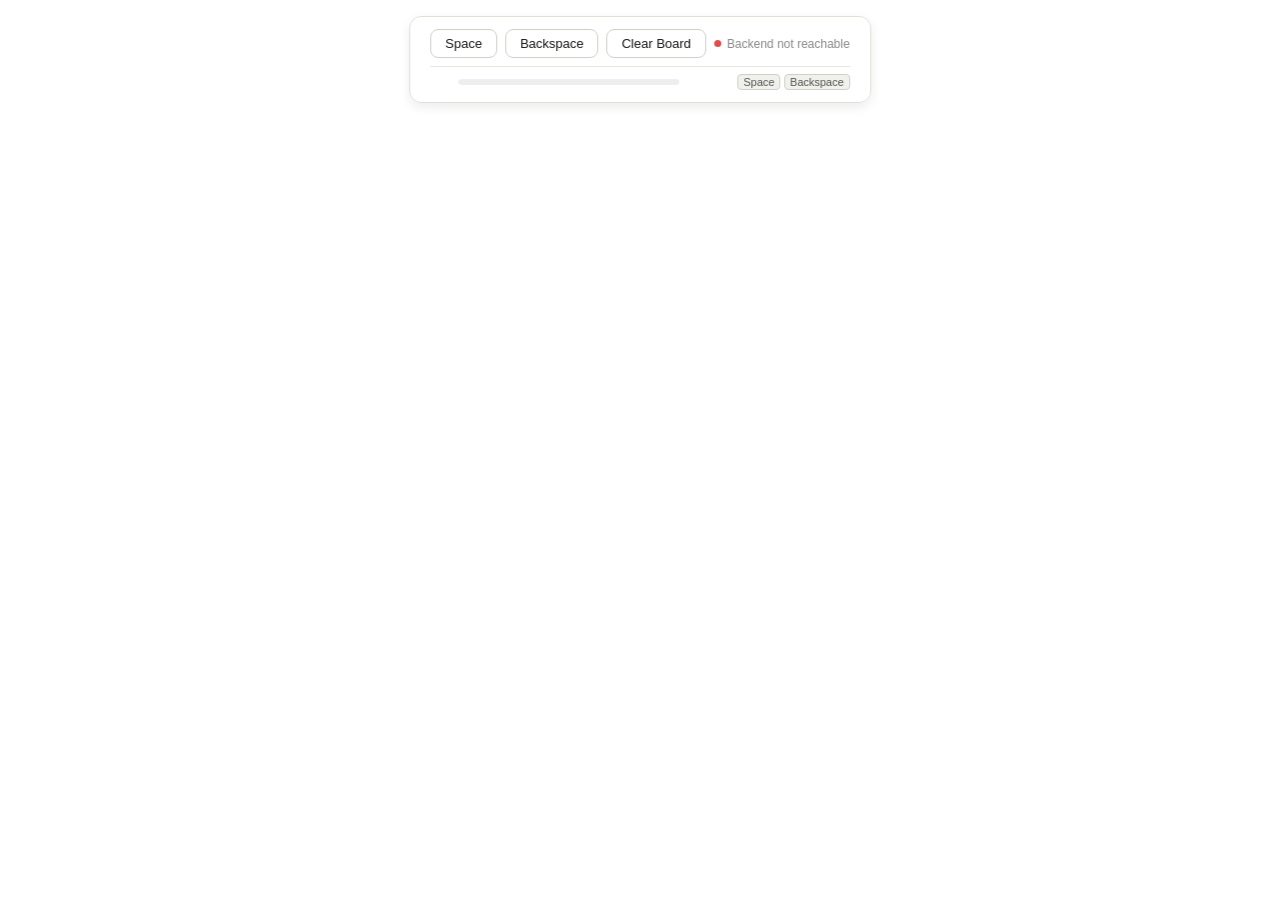
==== static/index.html @ 7ac230c4 "Added updated project" ====
<!DOCTYPE html>
<html lang="en">
<head>
  <meta charset="UTF-8" />
  <meta name="viewport" content="width=device-width, initial-scale=1.0" />
  <title>Handwriting Board</title>
  <style>
    *, *::before, *::after { box-sizing: border-box; margin: 0; padding: 0; }

    html, body {
      width: 100vw;
      height: 100vh;
      overflow: hidden;
      font-family: -apple-system, BlinkMacSystemFont, "Segoe UI", sans-serif;
      background: #f5f5f3;
      color: #1a1a1a;
    }

    /* Canvas spanning full viewport */
    #board {
      position: absolute;
      top: 0;
      left: 0;
      width: 100vw;
      height: 100vh;
      display: block;
      cursor: crosshair;
      touch-action: none;
      background: #fff;
      z-index: 1;
    }

    /* Overlay Toolbar */
    .floating-toolbar {
      position: absolute;
      top: 1rem;
      left: 50%;
      transform: translateX(-50%);
      z-index: 10;
      background: rgba(255, 255, 255, 0.95);
      backdrop-filter: blur(8px);
      border-radius: 12px;
      border: 0.5px solid #e0e0d8;
      box-shadow: 0 4px 12px rgba(0, 0, 0, 0.08);
      padding: 0.75rem 1.25rem;
      display: flex;
      flex-direction: column;
      gap: 8px;
      max-width: 90vw;
    }

    .controls {
      display: flex;
      gap: 8px;
      flex-wrap: wrap;
      align-items: center;
    }

    .controls button {
      padding: 6px 14px;
      font-size: 13px;
      border: 0.5px solid #d0d0c8;
      background: #fff;
      border-radius: 8px;
      cursor: pointer;
      color: #1a1a1a;
      transition: background 0.1s;
    }
    .controls button:hover { background: #f5f5f3; }
    .controls button:active { transform: scale(0.97); }

    #status {
      margin-left: auto;
      font-size: 12px;
      color: #888;
      display: flex;
      align-items: center;
      gap: 6px;
    }

    #status-dot {
      width: 7px; height: 7px;
      border-radius: 50%;
      background: #ccc;
      flex-shrink: 0;
      transition: background 0.2s;
    }
    #status-dot.ready  { background: #1D9E75; }
    #status-dot.busy   { background: #EF9F27; }
    #status-dot.error  { background: #E24B4A; }

    .conf-row {
      display: flex;
      align-items: center;
      gap: 10px;
      border-top: 0.5px solid #e8e8e0;
      padding-top: 6px;
      font-size: 13px;
      color: #555;
      min-height: 24px;
    }
    .conf-bar-wrap {
      flex: 1; height: 6px;
      border-radius: 3px;
      background: #eee;
      overflow: hidden;
    }
    .conf-bar {
      height: 100%; border-radius: 3px;
      background: #378ADD;
      width: 0%;
      transition: width 0.25s ease;
    }

    kbd {
      display: inline-block;
      font-size: 11px;
      background: #f0f0ec;
      border: 0.5px solid #d0d0c8;
      border-radius: 4px;
      padding: 1px 5px;
      font-family: inherit;
      color: #555;
    }
  </style>
</head>
<body>

<canvas id="board"></canvas>

<div class="floating-toolbar">
  <div class="controls">
    <button id="btn-space">Space</button>
    <button id="btn-back">Backspace</button>
    <button id="btn-clear">Clear Board</button>
    <span id="status"><span id="status-dot"></span><span id="status-label">Connecting…</span></span>
  </div>

  <div class="conf-row">
    <span id="last-char" style="font-size:18px;font-weight:500;min-width:18px;"></span>
    <div class="conf-bar-wrap"><div class="conf-bar" id="conf-bar"></div></div>
    <span id="conf-label" style="min-width:38px;text-align:right;"></span>
    <span style="color:#bbb;font-size:12px;">
      <kbd>Space</kbd> <kbd>Backspace</kbd>
    </span>
  </div>
</div>

<script>
(function () {
  const API = '/predict';
  const DELAY = 600;
  const FS = 30, CW = 19;

  const canvas = document.getElementById('board');
  const ctx = canvas.getContext('2d');
  const dpr = window.devicePixelRatio || 1;

  function resize() {
    canvas.width = window.innerWidth * dpr;
    canvas.height = window.innerHeight * dpr;
    ctx.scale(dpr, dpr);
    render();
  }
  window.addEventListener('resize', resize);

  // Array of text elements placed across the screen: { text, x, y }
  let placedTexts = [];
  let currentPos = null; // Stores { x, y } where current writing originated

  let strokes = [], cur = null, drawing = false, timer = null;

  function W() { return window.innerWidth; }
  function H() { return window.innerHeight; }

  function setStatus(state, text) {
    document.getElementById('status-dot').className = state;
    document.getElementById('status-label').textContent = text;
  }

  function render() {
    const w = W(), h = H();
    ctx.clearRect(0, 0, w, h);

    // Render all confirmed text at their relative positions
    ctx.font = `${FS}px "Courier New", monospace`;
    ctx.fillStyle = '#1a1a1a';
    ctx.textBaseline = 'top';
    placedTexts.forEach(item => {
      ctx.fillText(item.text, item.x, item.y);
    });

    // Render strokes currently being drawn
    if (strokes.length || cur) {
      drawStrokes();
    }
  }

  function drawStrokes() {
    const all = [...strokes, ...(cur ? [cur] : [])];
    ctx.strokeStyle = '#2563EB';
    ctx.lineJoin = 'round'; 
    ctx.lineCap = 'round'; 
    ctx.lineWidth = 3;

    all.forEach(s => {
      if (s.length < 2) return;
      ctx.beginPath();
      ctx.moveTo(s[0].x, s[0].y);
      for (let i = 1; i < s.length; i++) {
        ctx.lineTo(s[i].x, s[i].y);
      }
      ctx.stroke();
    });
  }

  function getXY(e) {
    const r = canvas.getBoundingClientRect();
    return { x: e.clientX - r.left, y: e.clientY - r.top };
  }

  canvas.addEventListener('pointerdown', e => {
    e.preventDefault(); 
    canvas.setPointerCapture(e.pointerId);
    if (timer) { clearTimeout(timer); timer = null; }
    
    const pt = getXY(e);
    // Track cursor location on first stroke of a session
    if (!strokes.length) {
      currentPos = { x: pt.x, y: pt.y };
    }
    
    drawing = true; 
    cur = [pt];
    setStatus('busy', 'Drawing…'); 
    render();
  });

  canvas.addEventListener('pointermove', e => {
    if (!drawing) return; 
    cur.push(getXY(e)); 
    render();
  });

  canvas.addEventListener('pointerup', e => {
    if (!drawing) return; 
    drawing = false;
    if (cur?.length) strokes.push(cur);
    cur = null; 
    render();
    setStatus('busy', 'Waiting…');
    timer = setTimeout(runInfer, DELAY);
  });

  canvas.addEventListener('pointercancel', e => {
    if (drawing) { 
      drawing = false; 
      if (cur?.length) strokes.push(cur); 
      cur = null; 
      render(); 
    }
  });

  function rasterize28() {
    const off = document.createElement('canvas');
    off.width = 28; off.height = 28;
    const oc = off.getContext('2d');
    oc.fillStyle = '#000'; oc.fillRect(0, 0, 28, 28);
    if (!strokes.length) return off;
    
    const pts = strokes.flat();
    const mnX = Math.min(...pts.map(p => p.x));
    const mxX = Math.max(...pts.map(p => p.x));
    const mnY = Math.min(...pts.map(p => p.y));
    const mxY = Math.max(...pts.map(p => p.y));
    const sw = Math.max(mxX - mnX, 1), sh = Math.max(mxY - mnY, 1), pad = 2;
    const scale = (28 - pad * 2) / Math.max(sw, sh);
    const ox = pad + (28 - pad * 2 - sw * scale) / 2;
    const oy = pad + (28 - pad * 2 - sh * scale) / 2;
    
    oc.strokeStyle = '#fff'; oc.lineJoin = 'round'; oc.lineCap = 'round';
    oc.lineWidth = Math.max(1.5, 28 * 0.09);
    strokes.forEach(s => {
      if (s.length < 2) return;
      oc.beginPath();
      oc.moveTo(ox + (s[0].x - mnX) * scale, oy + (s[0].y - mnY) * scale);
      for (let i = 1; i < s.length; i++)
        oc.lineTo(ox + (s[i].x - mnX) * scale, oy + (s[i].y - mnY) * scale);
      oc.stroke();
    });

    // NOTE: orientation correction (rotate/flip) intentionally lives ONLY on the
    // backend now (see main.py). Do not re-add a transform here — having it in
    // two places caused the compounding-transform bug from Phase 1.
    return off;
  }

  async function runInfer() {
    if (!strokes.length) return;
    setStatus('busy', 'Recognising…');
    const img28 = rasterize28();
    const b64 = img28.toDataURL('image/png');

    try {
      const res = await fetch(API, {
        method: 'POST',
        headers: { 'Content-Type': 'application/json' },
        body: JSON.stringify({ image: b64 }),
      });
      if (!res.ok) throw new Error(`Server ${res.status}`);
      const data = await res.json();

      document.getElementById('last-char').textContent = data.character;
      document.getElementById('conf-bar').style.width = data.confidence + '%';
      document.getElementById('conf-label').textContent = data.confidence.toFixed(1) + '%';

      addChar(data.character);
      strokes = []; cur = null;
      setStatus('ready', `Got "${data.character}" — draw anywhere`);
    } catch (err) {
      setStatus('error', 'Server error — check backend');
      strokes = []; cur = null;
    }
    render();
  }

  function addChar(ch) {
    if (!currentPos) return;

    // Append to existing text block if typing in sequence, else create a new text entry at cursor position
    const lastItem = placedTexts[placedTexts.length - 1];
    if (lastItem && Math.abs(lastItem.y - currentPos.y) < FS) {
      lastItem.text += ch;
      // Advance cursor horizontal position for following characters
      currentPos.x += CW;
    } else {
      placedTexts.push({ text: ch, x: currentPos.x, y: currentPos.y });
      currentPos.x += CW;
    }
  }

  function backspace() {
    if (strokes.length || cur) { strokes = []; cur = null; render(); return; }
    if (placedTexts.length) {
      const lastItem = placedTexts[placedTexts.length - 1];
      lastItem.text = lastItem.text.slice(0, -1);
      if (lastItem.text.length === 0) {
        placedTexts.pop();
      }
    }
    render();
  }

  function addSpace() { 
    if (placedTexts.length && currentPos) {
      addChar(' '); 
    }
    render(); 
  }

  function clearAll() {
    if (timer) { clearTimeout(timer); timer = null; }
    placedTexts = [];
    strokes = []; 
    cur = null;
    currentPos = null;
    document.getElementById('last-char').textContent = '';
    document.getElementById('conf-bar').style.width = '0%';
    document.getElementById('conf-label').textContent = '';
    setStatus('ready', 'Draw anywhere on the board');
    render();
  }

  document.getElementById('btn-space').onclick = addSpace;
  document.getElementById('btn-back').onclick = backspace;
  document.getElementById('btn-clear').onclick = clearAll;

  document.addEventListener('keydown', e => {
    if (e.key === ' ') { e.preventDefault(); addSpace(); }
    else if (e.key === 'Backspace') { e.preventDefault(); backspace(); }
  });

  // Check backend health on startup
  fetch('/health')
    .then(r => r.json())
    .then(() => { setStatus('ready', 'Draw anywhere on the board'); resize(); })
    .catch(() => setStatus('error', 'Backend not reachable'));

  resize();
})();
</script>
</body>
</html>
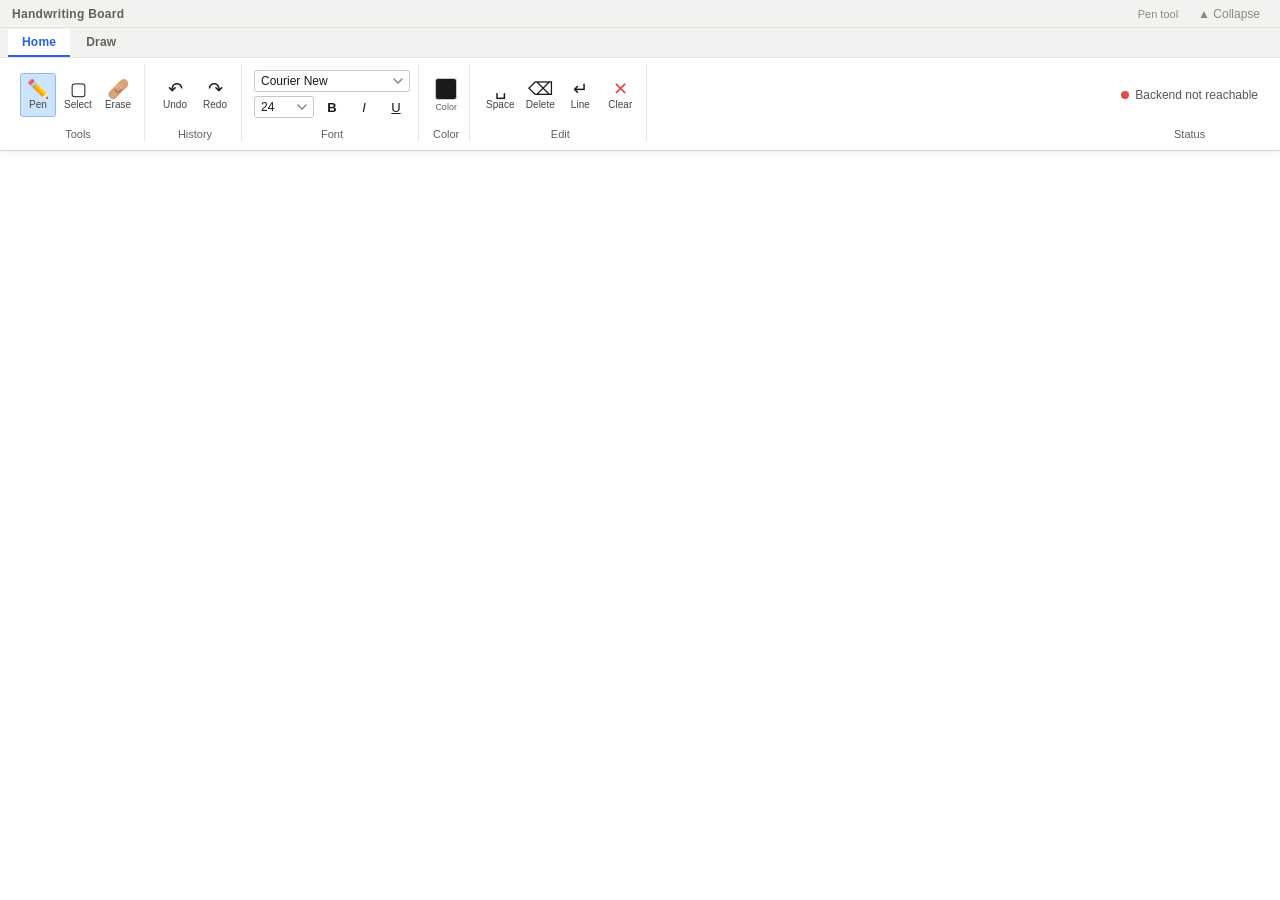
==== commit 7e4fc2d8: "updated canvas with interactive toolbar" ====
--- a/static/index.html
+++ b/static/index.html
@@ -30,56 +30,261 @@
       z-index: 1;
     }
 
-    /* Overlay Toolbar */
-    .floating-toolbar {
+    /* Cursor indicator on canvas (hidden - position still tracked for text placement) */
+    .text-cursor {
+      display: none;
+    }
+
+    /* ─────────────────────────────────────────────────────────────
+       RIBBON — Microsoft Word style
+       Top bar with brand, then tabs, then tab panels with groups.
+       ───────────────────────────────────────────────────────────── */
+    .ribbon {
       position: absolute;
-      top: 1rem;
-      left: 50%;
-      transform: translateX(-50%);
+      top: 0;
+      left: 0;
+      right: 0;
       z-index: 10;
-      background: rgba(255, 255, 255, 0.95);
-      backdrop-filter: blur(8px);
-      border-radius: 12px;
-      border: 0.5px solid #e0e0d8;
-      box-shadow: 0 4px 12px rgba(0, 0, 0, 0.08);
-      padding: 0.75rem 1.25rem;
+      background: #f3f2f1;
+      border-bottom: 1px solid #d1d1cc;
+      box-shadow: 0 2px 6px rgba(0, 0, 0, 0.05);
+      -webkit-user-select: none;
+      user-select: none;
+    }
+
+    /* Brand / title bar (Word has a green File tab at the top-left) */
+    .ribbon-brand {
+      display: flex;
+      align-items: center;
+      background: #f3f2f1;
+      padding: 0 12px;
+      height: 28px;
+      border-bottom: 1px solid #e5e5e0;
+    }
+    .ribbon-brand .title {
+      font-size: 12px;
+      color: #61615a;
+      font-weight: 600;
+      letter-spacing: 0.3px;
+    }
+    .ribbon-brand .title-sub {
+      font-size: 11px;
+      color: #8a8a83;
+      margin-left: auto;
+    }
+    .ribbon-brand .minimize-btn {
+      margin-left: 12px;
+      font-size: 12px;
+      color: #8a8a83;
+      background: transparent;
+      border: none;
+      cursor: pointer;
+      padding: 4px 8px;
+      border-radius: 4px;
+    }
+    .ribbon-brand .minimize-btn:hover { background: #e8e8e3; }
+
+    /* Tab strip */
+    .ribbon-tabs {
+      display: flex;
+      background: #f3f2f1;
+      padding: 0 8px;
+      height: 30px;
+      align-items: flex-end;
+      gap: 2px;
+      border-bottom: 1px solid #e5e5e0;
+    }
+    .ribbon-tab {
+      padding: 6px 14px 6px 14px;
+      font-size: 12px;
+      font-weight: 600;
+      color: #61615a;
+      background: transparent;
+      border: none;
+      cursor: pointer;
+      border-bottom: 2px solid transparent;
+      transition: all 0.12s;
+      letter-spacing: 0.2px;
+    }
+    .ribbon-tab:hover { background: #ebeae5; color: #1a1a1a; }
+    .ribbon-tab.active {
+      background: #ffffff;
+      color: #2563EB;
+      border-bottom-color: #2563EB;
+    }
+
+    /* Tab content panel (the strip with grouped buttons) */
+    .ribbon-panel {
+      display: none;
+      background: #ffffff;
+      padding: 6px 12px 8px 12px;
+      min-height: 92px;
+    }
+    .ribbon-panel.active { display: flex; align-items: stretch; gap: 4px; flex-wrap: wrap; }
+
+    /* A tool group within a panel — has small icon buttons and a label below */
+    .ribbon-group {
       display: flex;
       flex-direction: column;
-      gap: 8px;
-      max-width: 90vw;
-    }
-
-    .controls {
+      align-items: center;
+      padding: 2px 6px 0 6px;
+      border-right: 1px solid #e8e8e3;
+      min-width: 0;
+    }
+    .ribbon-group:last-child { border-right: none; }
+    .ribbon-group-body {
       display: flex;
-      gap: 8px;
-      flex-wrap: wrap;
+      flex-direction: row;
       align-items: center;
-    }
-
-    .controls button {
-      padding: 6px 14px;
+      gap: 4px;
+      padding: 4px 2px;
+      flex: 1;
+    }
+    .ribbon-group-label {
+      font-size: 11px;
+      color: #61615a;
+      padding: 4px 4px 2px 4px;
+      text-align: center;
+      border-top: 1px solid transparent;
+    }
+
+    /* Small icon button (top row of a group, like Word) */
+    .rib-btn {
+      width: 28px;
+      height: 22px;
+      display: flex;
+      align-items: center;
+      justify-content: center;
+      background: transparent;
+      border: 1px solid transparent;
+      border-radius: 3px;
+      cursor: pointer;
       font-size: 13px;
-      border: 0.5px solid #d0d0c8;
+      color: #1a1a1a;
+      transition: all 0.1s;
+      position: relative;
+    }
+    .rib-btn:hover { background: #e8e8e3; border-color: #d0d0c8; }
+    .rib-btn:active { background: #d8d8d3; }
+    .rib-btn.active {
+      background: #cce4ff;
+      border-color: #92b9ee;
+      color: #1a1a1a;
+    }
+    .rib-btn.active::after {
+      content: "";
+      position: absolute;
+      left: 2px; right: 2px; bottom: -1px;
+      height: 2px;
+      background: #2563EB;
+      border-radius: 1px;
+    }
+    .rib-btn[disabled] { opacity: 0.4; cursor: not-allowed; }
+
+    /* Large vertical button (left side of group) — for primary tools */
+    .rib-btn-lg {
+      width: 36px;
+      height: 44px;
+      display: flex;
+      flex-direction: column;
+      align-items: center;
+      justify-content: center;
+      background: transparent;
+      border: 1px solid transparent;
+      border-radius: 3px;
+      cursor: pointer;
+      font-size: 11px;
+      color: #1a1a1a;
+      transition: all 0.1s;
+      gap: 2px;
+      padding: 2px;
+    }
+    .rib-btn-lg:hover { background: #e8e8e3; border-color: #d0d0c8; }
+    .rib-btn-lg:active { background: #d8d8d3; }
+    .rib-btn-lg.active {
+      background: #cce4ff;
+      border-color: #92b9ee;
+    }
+    .rib-btn-lg .rib-icon { font-size: 18px; line-height: 1; }
+    .rib-btn-lg .rib-label { font-size: 10px; line-height: 1; color: #444; }
+
+    /* Select dropdown / small input inside ribbon */
+    .rib-select {
+      height: 22px;
+      font-size: 12px;
+      border: 1px solid #c8c8c0;
+      border-radius: 3px;
       background: #fff;
-      border-radius: 8px;
+      padding: 0 22px 0 6px;
+      color: #1a1a1a;
+      -webkit-appearance: none;
+      appearance: none;
       cursor: pointer;
-      color: #1a1a1a;
-      transition: background 0.1s;
-    }
-    .controls button:hover { background: #f5f5f3; }
-    .controls button:active { transform: scale(0.97); }
-
+      background-image: url("data:image/svg+xml;charset=US-ASCII,%3Csvg width='10' height='6' viewBox='0 0 10 6' xmlns='http://www.w3.org/2000/svg'%3E%3Cpath d='M1 1l4 4 4-4' stroke='%23888' stroke-width='1.5' fill='none' stroke-linecap='round'/%3E%3C/svg%3E");
+      background-repeat: no-repeat;
+      background-position: right 6px center;
+      transition: border-color 0.12s;
+    }
+    .rib-select:hover { border-color: #888; }
+    .rib-select:focus { outline: none; border-color: #2563EB; }
+
+    .rib-select.size-select { width: 60px; }
+
+    /* Color swatch inside ribbon */
+    .rib-color {
+      position: relative;
+      width: 22px;
+      height: 22px;
+      border-radius: 3px;
+      border: 1px solid #c8c8c0;
+      cursor: pointer;
+      background: var(--swatch-bg, #1a1a1a);
+      overflow: hidden;
+    }
+    .rib-color:hover { border-color: #888; }
+    .rib-color input[type="color"] {
+      position: absolute;
+      top: -6px; left: -6px;
+      width: 34px; height: 34px;
+      border: none;
+      cursor: pointer;
+      opacity: 0;
+    }
+    .rib-color-label {
+      font-size: 9px;
+      color: #61615a;
+      text-align: center;
+      line-height: 1;
+      margin-top: 1px;
+    }
+
+    /* Color & font group needs vertical layout */
+    .ribbon-group.vertical .ribbon-group-body {
+      flex-direction: column;
+      gap: 2px;
+      align-items: center;
+      justify-content: center;
+    }
+
+    /* Status group sits on the right */
+    .ribbon-group.status {
+      margin-left: auto;
+      border-right: none;
+    }
+    .ribbon-group.status .ribbon-group-body {
+      gap: 6px;
+      padding: 4px 4px;
+    }
     #status {
-      margin-left: auto;
-      font-size: 12px;
-      color: #888;
       display: flex;
       align-items: center;
       gap: 6px;
-    }
-
+      font-size: 12px;
+      color: #555;
+      font-weight: 500;
+    }
     #status-dot {
-      width: 7px; height: 7px;
+      width: 8px; height: 8px;
       border-radius: 50%;
       background: #ccc;
       flex-shrink: 0;
@@ -89,21 +294,42 @@
     #status-dot.busy   { background: #EF9F27; }
     #status-dot.error  { background: #E24B4A; }
 
-    .conf-row {
+    /* Slider for stroke width */
+    .rib-slider {
+      width: 100px;
+      margin: 0 6px;
+      accent-color: #2563EB;
+    }
+    .rib-slider-val {
+      font-size: 11px;
+      color: #555;
+      width: 18px;
+      text-align: right;
+    }
+
+    /* Conf row at the bottom of the ribbon */
+    .ribbon-statusbar {
       display: flex;
       align-items: center;
-      gap: 10px;
-      border-top: 0.5px solid #e8e8e0;
-      padding-top: 6px;
-      font-size: 13px;
+      gap: 12px;
+      padding: 6px 12px;
+      background: #f3f2f1;
+      border-top: 1px solid #e5e5e0;
+      font-size: 12px;
       color: #555;
-      min-height: 24px;
+    }
+    .ribbon-statusbar .last-char {
+      font-size: 18px;
+      font-weight: 500;
+      min-width: 18px;
+      color: #1a1a1a;
     }
     .conf-bar-wrap {
       flex: 1; height: 6px;
       border-radius: 3px;
-      background: #eee;
+      background: #e8e8e3;
       overflow: hidden;
+      max-width: 240px;
     }
     .conf-bar {
       height: 100%; border-radius: 3px;
@@ -111,64 +337,505 @@
       width: 0%;
       transition: width 0.25s ease;
     }
+    .conf-label {
+      min-width: 42px;
+      text-align: right;
+      font-variant-numeric: tabular-nums;
+    }
+    .hint {
+      color: #999;
+      font-size: 11px;
+      margin-left: auto;
+    }
 
     kbd {
       display: inline-block;
-      font-size: 11px;
+      font-size: 10px;
       background: #f0f0ec;
-      border: 0.5px solid #d0d0c8;
-      border-radius: 4px;
-      padding: 1px 5px;
+      border: 1px solid #d0d0c8;
+      border-radius: 3px;
+      padding: 0px 4px;
       font-family: inherit;
       color: #555;
     }
+
+    /* Drag-to-move cursor handle (hidden - position still tracked) */
+    .cursor-handle {
+      display: none;
+    }
+
+    /* Selection box drawn on canvas for the selection tool */
+    .selection-readout {
+      position: absolute;
+      background: #1a1a1a;
+      color: #fff;
+      font-size: 11px;
+      padding: 3px 8px;
+      border-radius: 4px;
+      pointer-events: none;
+      z-index: 7;
+      font-variant-numeric: tabular-nums;
+    }
+
+    /* When the selection tool is active, change the cursor */
+    body.tool-select #board { cursor: default; }
+    body.tool-eraser #board { cursor: cell; }
   </style>
 </head>
-<body>
+<body class="tool-pen">
 
 <canvas id="board"></canvas>
-
-<div class="floating-toolbar">
-  <div class="controls">
-    <button id="btn-space">Space</button>
-    <button id="btn-back">Backspace</button>
-    <button id="btn-clear">Clear Board</button>
-    <span id="status"><span id="status-dot"></span><span id="status-label">Connecting…</span></span>
+<div id="cursorHandle" class="cursor-handle"></div>
+<div id="selectionReadout" class="selection-readout" style="display:none;"></div>
+
+<!-- ═══════════════ RIBBON ═══════════════ -->
+<div class="ribbon" id="ribbon">
+  <!-- Brand strip -->
+  <div class="ribbon-brand">
+    <span class="title">Handwriting Board</span>
+    <span class="title-sub" id="activeToolLabel">Pen tool</span>
+    <button class="minimize-btn" id="toggleRibbon" title="Collapse / expand ribbon (Ctrl+F1)">▲ Collapse</button>
   </div>
 
-  <div class="conf-row">
-    <span id="last-char" style="font-size:18px;font-weight:500;min-width:18px;"></span>
-    <div class="conf-bar-wrap"><div class="conf-bar" id="conf-bar"></div></div>
-    <span id="conf-label" style="min-width:38px;text-align:right;"></span>
-    <span style="color:#bbb;font-size:12px;">
-      <kbd>Space</kbd> <kbd>Backspace</kbd>
-    </span>
+  <!-- Tabs -->
+  <div class="ribbon-tabs">
+    <button class="ribbon-tab active" data-tab="home">Home</button>
+    <button class="ribbon-tab" data-tab="draw">Draw</button>
+  </div>
+
+  <!-- ── Home tab ── -->
+  <div class="ribbon-panel active" data-panel="home">
+    <!-- Tools group -->
+    <div class="ribbon-group">
+      <div class="ribbon-group-body">
+        <button class="rib-btn-lg active" data-tool="pen" title="Pen tool (P)">
+          <span class="rib-icon">✏️</span><span class="rib-label">Pen</span>
+        </button>
+        <button class="rib-btn-lg" data-tool="select" title="Selection tool (S)">
+          <span class="rib-icon">▢</span><span class="rib-label">Select</span>
+        </button>
+        <button class="rib-btn-lg" data-tool="eraser" title="Eraser (E)">
+          <span class="rib-icon">🩹</span><span class="rib-label">Erase</span>
+        </button>
+      </div>
+      <div class="ribbon-group-label">Tools</div>
+    </div>
+
+    <!-- Clipboard / history group -->
+    <div class="ribbon-group">
+      <div class="ribbon-group-body">
+        <button class="rib-btn-lg" id="btn-undo" title="Undo last action (Ctrl+Z)">
+          <span class="rib-icon">↶</span><span class="rib-label">Undo</span>
+        </button>
+        <button class="rib-btn-lg" id="btn-redo" title="Redo (Ctrl+Y)">
+          <span class="rib-icon">↷</span><span class="rib-label">Redo</span>
+        </button>
+      </div>
+      <div class="ribbon-group-label">History</div>
+    </div>
+
+    <!-- Font group -->
+    <div class="ribbon-group">
+      <div class="ribbon-group-body" style="flex-direction: column; gap: 4px; align-items: stretch;">
+        <select class="rib-select" id="fontFamily" title="Font family" aria-label="Font family">
+          <option value="Courier New, monospace">Courier New</option>
+          <option value="Arial, sans-serif">Arial</option>
+          <option value="Helvetica, sans-serif">Helvetica</option>
+          <option value="Times New Roman, serif">Times New Roman</option>
+          <option value="Georgia, serif">Georgia</option>
+          <option value="Verdana, sans-serif">Verdana</option>
+          <option value="Comic Sans MS, cursive">Comic Sans</option>
+          <option value="Impact, sans-serif">Impact</option>
+          <option value="Trebuchet MS, sans-serif">Trebuchet MS</option>
+        </select>
+        <div style="display:flex; gap:4px; align-items:center;">
+          <select class="rib-select size-select" id="fontSize" title="Font size" aria-label="Font size">
+            <option value="16">16</option>
+            <option value="18">18</option>
+            <option value="20">20</option>
+            <option value="24" selected>24</option>
+            <option value="28">28</option>
+            <option value="32">32</option>
+            <option value="40">40</option>
+            <option value="48">48</option>
+            <option value="56">56</option>
+          </select>
+          <button class="rib-btn" id="btn-bold" title="Bold (Ctrl+B)" style="font-weight:700;">B</button>
+          <button class="rib-btn" id="btn-italic" title="Italic (Ctrl+I)" style="font-style:italic;">I</button>
+          <button class="rib-btn" id="btn-underline" title="Underline (Ctrl+U)" style="text-decoration:underline;">U</button>
+        </div>
+      </div>
+      <div class="ribbon-group-label">Font</div>
+    </div>
+
+    <!-- Color group -->
+    <div class="ribbon-group vertical">
+      <div class="ribbon-group-body">
+        <label class="rib-color" id="colorSwatch" for="fontColor">
+          <input type="color" id="fontColor" value="#1a1a1a" aria-label="Font color" />
+        </label>
+        <div class="rib-color-label">Color</div>
+      </div>
+      <div class="ribbon-group-label">Color</div>
+    </div>
+
+    <!-- Editing group -->
+    <div class="ribbon-group">
+      <div class="ribbon-group-body">
+        <button class="rib-btn-lg" id="btn-space" title="Insert space (Spacebar)">
+          <span class="rib-icon">␣</span><span class="rib-label">Space</span>
+        </button>
+        <button class="rib-btn-lg" id="btn-back" title="Backspace (Backspace)">
+          <span class="rib-icon">⌫</span><span class="rib-label">Delete</span>
+        </button>
+        <button class="rib-btn-lg" id="btn-newline" title="New line (Enter)">
+          <span class="rib-icon">↵</span><span class="rib-label">Line</span>
+        </button>
+        <button class="rib-btn-lg" id="btn-clear" title="Clear all" style="color:#E24B4A;">
+          <span class="rib-icon">✕</span><span class="rib-label">Clear</span>
+        </button>
+      </div>
+      <div class="ribbon-group-label">Edit</div>
+    </div>
+
+    <!-- Status group (right) -->
+    <div class="ribbon-group status">
+      <div class="ribbon-group-body">
+        <div id="status">
+          <span id="status-dot"></span>
+          <span id="status-label">Connecting…</span>
+        </div>
+      </div>
+      <div class="ribbon-group-label">Status</div>
+    </div>
+  </div>
+
+  <!-- ── Draw tab ── -->
+  <div class="ribbon-panel" data-panel="draw">
+    <!-- Stroke group -->
+    <div class="ribbon-group">
+      <div class="ribbon-group-body" style="flex-direction:column; gap:6px; align-items:stretch; justify-content:center;">
+        <div style="display:flex; align-items:center; gap:4px;">
+          <span style="font-size:11px; color:#555; min-width:30px;">Width</span>
+          <input type="range" class="rib-slider" id="strokeWidth" min="1" max="12" value="3" />
+          <span class="rib-slider-val" id="strokeWidthVal">3</span>
+        </div>
+        <div style="display:flex; align-items:center; gap:4px;">
+          <span style="font-size:11px; color:#555; min-width:30px;">Smoot</span>
+          <input type="range" class="rib-slider" id="smoothness" min="0" max="100" value="40" />
+          <span class="rib-slider-val" id="smoothnessVal">40</span>
+        </div>
+      </div>
+      <div class="ribbon-group-label">Stroke</div>
+    </div>
+
+    <!-- Quick colors group -->
+    <div class="ribbon-group">
+      <div class="ribbon-group-body" style="flex-wrap: wrap; max-width: 200px;">
+        <button class="rib-btn" data-quick-color="#1a1a1a" style="background:#1a1a1a;" title="Black"></button>
+        <button class="rib-btn" data-quick-color="#E24B4A" style="background:#E24B4a;" title="Red"></button>
+        <button class="rib-btn" data-quick-color="#EF9F27" style="background:#EF9F27;" title="Orange"></button>
+        <button class="rib-btn" data-quick-color="#1D9E75" style="background:#1D9E75;" title="Green"></button>
+        <button class="rib-btn" data-quick-color="#2563EB" style="background:#2563EB;" title="Blue"></button>
+        <button class="rib-btn" data-quick-color="#7C3AED" style="background:#7C3AED;" title="Purple"></button>
+        <button class="rib-btn" data-quick-color="#ffffff" style="background:#ffffff; border-color:#c8c8c0;" title="White"></button>
+        <button class="rib-btn" data-quick-color="#888888" style="background:#888888;" title="Gray"></button>
+      </div>
+      <div class="ribbon-group-label">Quick Colors</div>
+    </div>
+
+    <!-- Recognition options group -->
+    <div class="ribbon-group">
+      <div class="ribbon-group-body" style="flex-direction:column; gap:4px; align-items:stretch;">
+        <label style="display:flex; align-items:center; gap:6px; font-size:12px; color:#444;">
+          <input type="checkbox" id="autoRecognize" checked />
+          Auto-recognize
+        </label>
+        <label style="display:flex; align-items:center; gap:6px; font-size:12px; color:#444;">
+          <input type="checkbox" id="showStrokeHint" checked />
+          Show stroke preview
+        </label>
+        <label style="display:flex; align-items:center; gap:6px; font-size:12px; color:#444;">
+          Delay (ms):
+          <input class="rib-select" type="number" id="inferDelay" min="100" max="3000" step="100" value="600" style="width:64px;" />
+        </label>
+      </div>
+      <div class="ribbon-group-label">Recognition</div>
+    </div>
+
+    <!-- Capture group -->
+    <div class="ribbon-group">
+      <div class="ribbon-group-body">
+        <button class="rib-btn-lg" id="btn-snapshot" title="Save canvas as PNG">
+          <span class="rib-icon">📷</span><span class="rib-label">Save</span>
+        </button>
+        <button class="rib-btn-lg" id="btn-recognize" title="Recognize now (Enter)">
+          <span class="rib-icon">🔍</span><span class="rib-label">Recognize</span>
+        </button>
+      </div>
+      <div class="ribbon-group-label">Actions</div>
+    </div>
   </div>
 </div>
 
 <script>
 (function () {
   const API = '/predict';
-  const DELAY = 600;
-  const FS = 30, CW = 19;
+  let DELAY = 600;
 
   const canvas = document.getElementById('board');
   const ctx = canvas.getContext('2d');
   const dpr = window.devicePixelRatio || 1;
 
+  // ── Ribbon state ─────────────────────────────────────────────
+  let activeTab = 'home';
+  let activeTool = 'pen';
+  let STROKE_WIDTH = 3;
+  let SMOOTHNESS = 40;
+  let BOLD = false, ITALIC = false, UNDERLINE = false;
+  let ALIGN = 'left';
+  let SHOW_GRID = false, DARK_MODE = false, WORD_WRAP = true;
+  let AUTO_RECOG = true, SHOW_STROKE_HINT = true;
+  let LINE_GAP = 8, CHAR_GAP = 0;
+  let ribbonCollapsed = false;
+
+  // Dynamic font settings
+  let FS = parseInt(document.getElementById('fontSize').value);
+  let CW = Math.round(FS * 0.63);
+  let FONT_FAMILY = document.getElementById('fontFamily').value;
+  let FONT_COLOR = document.getElementById('fontColor').value;
+
+  // ── Tab switching ────────────────────────────────────────────
+  document.querySelectorAll('.ribbon-tab').forEach(tab => {
+    tab.addEventListener('click', () => {
+      const target = tab.dataset.tab;
+      activeTab = target;
+      document.querySelectorAll('.ribbon-tab').forEach(t => t.classList.toggle('active', t === tab));
+      document.querySelectorAll('.ribbon-panel').forEach(p => {
+        p.classList.toggle('active', p.dataset.panel === target);
+      });
+    });
+  });
+
+  // ── Tool switching ───────────────────────────────────────────
+  function setTool(tool) {
+    activeTool = tool;
+    document.body.classList.remove('tool-pen', 'tool-select', 'tool-eraser');
+    document.body.classList.add('tool-' + tool);
+    document.querySelectorAll('[data-tool]').forEach(b => {
+      b.classList.toggle('active', b.dataset.tool === tool);
+    });
+    const labels = { pen: 'Pen tool', select: 'Selection tool', eraser: 'Eraser tool' };
+    document.getElementById('activeToolLabel').textContent = labels[tool] || tool;
+  }
+  document.querySelectorAll('[data-tool]').forEach(b => {
+    b.addEventListener('click', () => setTool(b.dataset.tool));
+  });
+
+  // ── Alignment ────────────────────────────────────────────────
+  document.querySelectorAll('[data-align]').forEach(b => {
+    b.addEventListener('click', () => {
+      ALIGN = b.dataset.align;
+      document.querySelectorAll('[data-align]').forEach(x =>
+        x.classList.toggle('active', x.dataset.align === ALIGN));
+      render();
+    });
+  });
+
+  // ── Font controls ────────────────────────────────────────────
+  document.getElementById('fontSize').addEventListener('change', e => {
+    FS = parseInt(e.target.value);
+    CW = Math.round(FS * 0.63) + CHAR_GAP;
+    render();
+  });
+  document.getElementById('fontFamily').addEventListener('change', e => {
+    FONT_FAMILY = e.target.value;
+    render();
+  });
+  document.getElementById('fontColor').addEventListener('input', e => {
+    FONT_COLOR = e.target.value;
+    document.getElementById('colorSwatch').style.setProperty('--swatch-bg', FONT_COLOR);
+    render();
+  });
+
+  // Quick color swatches
+  document.querySelectorAll('[data-quick-color]').forEach(b => {
+    b.addEventListener('click', () => {
+      FONT_COLOR = b.dataset.quickColor;
+      document.getElementById('fontColor').value = FONT_COLOR;
+      document.getElementById('colorSwatch').style.setProperty('--swatch-bg', FONT_COLOR);
+      render();
+    });
+  });
+
+  // Bold/Italic/Underline
+  function toggleFmt(btn, prop) {
+    btn.addEventListener('click', () => {
+      if (prop === 'bold') BOLD = !BOLD;
+      if (prop === 'italic') ITALIC = !ITALIC;
+      if (prop === 'underline') UNDERLINE = !UNDERLINE;
+      btn.classList.toggle('active', (prop === 'bold' && BOLD) || (prop === 'italic' && ITALIC) || (prop === 'underline' && UNDERLINE));
+      render();
+    });
+  }
+  toggleFmt(document.getElementById('btn-bold'), 'bold');
+  toggleFmt(document.getElementById('btn-italic'), 'italic');
+  toggleFmt(document.getElementById('btn-underline'), 'underline');
+
+  // Stroke controls
+  const sw = document.getElementById('strokeWidth');
+  const swv = document.getElementById('strokeWidthVal');
+  sw.addEventListener('input', () => {
+    STROKE_WIDTH = parseInt(sw.value);
+    swv.textContent = STROKE_WIDTH;
+    render();
+  });
+  const smo = document.getElementById('smoothness');
+  const smov = document.getElementById('smoothnessVal');
+  smo.addEventListener('input', () => {
+    SMOOTHNESS = parseInt(smo.value);
+    smov.textContent = SMOOTHNESS;
+  });
+
+  // Recognition options
+  document.getElementById('autoRecognize').addEventListener('change', e => {
+    AUTO_RECOG = e.target.checked;
+  });
+  document.getElementById('showStrokeHint').addEventListener('change', e => {
+    SHOW_STROKE_HINT = e.target.checked;
+    render();
+  });
+  document.getElementById('inferDelay').addEventListener('change', e => {
+    DELAY = Math.max(100, parseInt(e.target.value) || 600);
+  });
+
+  // Cursor X/Y inputs removed with cursor controls
+  function syncCursorInputs() {
+    // No-op: cursor position inputs removed from UI
+  }
+
+  // Ribbon collapse
+  const ribbon = document.getElementById('ribbon');
+  const toggleBtn = document.getElementById('toggleRibbon');
+  toggleBtn.addEventListener('click', () => {
+    ribbonCollapsed = !ribbonCollapsed;
+    const tabs = ribbon.querySelector('.ribbon-tabs');
+    const panels = ribbon.querySelectorAll('.ribbon-panel');
+    tabs.style.display = ribbonCollapsed ? 'none' : '';
+    panels.forEach(p => p.style.display = ribbonCollapsed ? 'none' : '');
+    toggleBtn.textContent = ribbonCollapsed ? '▼ Expand' : '▲ Collapse';
+    resize();
+  });
+
+  // Snapshot
+  document.getElementById('btn-snapshot').addEventListener('click', () => {
+    const a = document.createElement('a');
+    a.download = 'handwriting-' + Date.now() + '.png';
+    a.href = canvas.toDataURL('image/png');
+    a.click();
+  });
+  document.getElementById('btn-recognize').addEventListener('click', () => {
+    if (timer) { clearTimeout(timer); timer = null; }
+    runInfer();
+  });
+
+  // ── Canvas / drawing state ───────────────────────────────────
   function resize() {
     canvas.width = window.innerWidth * dpr;
     canvas.height = window.innerHeight * dpr;
-    ctx.scale(dpr, dpr);
+    ctx.setTransform(dpr, 0, 0, dpr, 0, 0);
     render();
   }
   window.addEventListener('resize', resize);
 
-  // Array of text elements placed across the screen: { text, x, y }
+  // Cursor state
+  let cursorPos = { x: 100, y: 100 };
   let placedTexts = [];
-  let currentPos = null; // Stores { x, y } where current writing originated
-
   let strokes = [], cur = null, drawing = false, timer = null;
+
+  // History (undo/redo)
+  const history = [];
+  const redoStack = [];
+  function snapshot() {
+    history.push({
+      placedTexts: JSON.parse(JSON.stringify(placedTexts)),
+      cursorPos: { ...cursorPos },
+      strokes: JSON.parse(JSON.stringify(strokes)),
+      cur: cur ? JSON.parse(JSON.stringify(cur)) : null,
+    });
+    if (history.length > 100) history.shift();
+    redoStack.length = 0;
+    updateHistoryButtons();
+  }
+  function restoreState(s) {
+    placedTexts = JSON.parse(JSON.stringify(s.placedTexts));
+    cursorPos = { ...s.cursorPos };
+    strokes = JSON.parse(JSON.stringify(s.strokes));
+    cur = s.cur ? JSON.parse(JSON.stringify(s.cur)) : null;
+    syncCursorInputs();
+    updateCursorHandlePos();
+    render();
+  }
+  function updateHistoryButtons() {
+    document.getElementById('btn-undo').disabled = history.length === 0;
+    document.getElementById('btn-redo').disabled = redoStack.length === 0;
+  }
+  document.getElementById('btn-undo').addEventListener('click', () => {
+    if (history.length === 0) return;
+    redoStack.push({
+      placedTexts: JSON.parse(JSON.stringify(placedTexts)),
+      cursorPos: { ...cursorPos },
+      strokes: JSON.parse(JSON.stringify(strokes)),
+      cur: cur ? JSON.parse(JSON.stringify(cur)) : null,
+    });
+    restoreState(history.pop());
+    updateHistoryButtons();
+  });
+  document.getElementById('btn-redo').addEventListener('click', () => {
+    if (redoStack.length === 0) return;
+    history.push({
+      placedTexts: JSON.parse(JSON.stringify(placedTexts)),
+      cursorPos: { ...cursorPos },
+      strokes: JSON.parse(JSON.stringify(strokes)),
+      cur: cur ? JSON.parse(JSON.stringify(cur)) : null,
+    });
+    restoreState(redoStack.pop());
+    updateHistoryButtons();
+  });
+
+  // Cursor handle dragging
+  const cursorHandle = document.getElementById('cursorHandle');
+  let draggingCursor = false;
+  function updateCursorHandlePos() {
+    cursorHandle.style.left = cursorPos.x + 'px';
+    cursorHandle.style.top = cursorPos.y + (FS * 0.5) + 'px';
+  }
+  function getXY(e) {
+    const r = canvas.getBoundingClientRect();
+    return { x: e.clientX - r.left, y: e.clientY - r.top };
+  }
+  cursorHandle.addEventListener('pointerdown', e => {
+    e.preventDefault(); e.stopPropagation();
+    draggingCursor = true;
+    cursorHandle.setPointerCapture(e.pointerId);
+  });
+  cursorHandle.addEventListener('pointermove', e => {
+    if (!draggingCursor) return;
+    const pt = getXY(e);
+    cursorPos.x = Math.max(0, Math.min(window.innerWidth, pt.x));
+    cursorPos.y = Math.max(0, Math.min(window.innerHeight - FS, pt.y));
+    updateCursorHandlePos();
+    syncCursorInputs();
+  });
+  cursorHandle.addEventListener('pointerup', () => { draggingCursor = false; });
+
+  // Selection tool state
+  let selectionBox = null; // { x1, y1, x2, y2 }
+  const selectionReadout = document.getElementById('selectionReadout');
+  let selecting = false;
+
+  // Eraser
+  let erasing = false;
 
   function W() { return window.innerWidth; }
   function H() { return window.innerHeight; }
@@ -178,96 +845,196 @@
     document.getElementById('status-label').textContent = text;
   }
 
+  function fontString() {
+    const style = ITALIC ? 'italic ' : '';
+    const weight = BOLD ? '700 ' : '400 ';
+    return `${style}${weight}${FS}px ${FONT_FAMILY}`;
+  }
+
+  function drawGrid() {
+    if (!SHOW_GRID) return;
+    ctx.save();
+    ctx.strokeStyle = '#e8e8e3';
+    ctx.lineWidth = 0.5;
+    const step = 24;
+    for (let x = 0; x < W(); x += step) {
+      ctx.beginPath(); ctx.moveTo(x, 0); ctx.lineTo(x, H()); ctx.stroke();
+    }
+    for (let y = 0; y < H(); y += step) {
+      ctx.beginPath(); ctx.moveTo(0, y); ctx.lineTo(W(), y); ctx.stroke();
+    }
+    ctx.restore();
+  }
+
+  function drawStrokesOn(ctx2) {
+    const all = [...strokes, ...(cur ? [cur] : [])];
+    ctx2.strokeStyle = FONT_COLOR;
+    ctx2.lineJoin = 'round';
+    ctx2.lineCap = 'round';
+    ctx2.lineWidth = STROKE_WIDTH;
+    all.forEach(s => {
+      if (s.length < 2) return;
+      const pts = SMOOTHNESS > 0 ? smoothStroke(s) : s;
+      ctx2.beginPath();
+      ctx2.moveTo(pts[0].x, pts[0].y);
+      for (let i = 1; i < pts.length; i++) ctx2.lineTo(pts[i].x, pts[i].y);
+      ctx2.stroke();
+    });
+  }
+  function smoothStroke(pts) {
+    if (pts.length < 3) return pts;
+    const out = [pts[0]];
+    const k = 1 - SMOOTHNESS / 100;
+    for (let i = 1; i < pts.length - 1; i++) {
+      const a = pts[i], b = pts[i + 1];
+      out.push({ x: a.x + (b.x - a.x) * k * 0.5, y: a.y + (b.y - a.y) * k * 0.5 });
+    }
+    out.push(pts[pts.length - 1]);
+    return out;
+  }
+
+  function drawSelectionBox() {
+    if (!selectionBox) return;
+    ctx.save();
+    ctx.strokeStyle = '#2563EB';
+    ctx.fillStyle = 'rgba(37, 99, 235, 0.08)';
+    ctx.lineWidth = 1.5;
+    ctx.setLineDash([4, 3]);
+    const x = Math.min(selectionBox.x1, selectionBox.x2);
+    const y = Math.min(selectionBox.y1, selectionBox.y2);
+    const w = Math.abs(selectionBox.x2 - selectionBox.x1);
+    const h = Math.abs(selectionBox.y2 - selectionBox.y1);
+    ctx.fillRect(x, y, w, h);
+    ctx.strokeRect(x, y, w, h);
+    ctx.restore();
+    const wpx = Math.round(w), hpx = Math.round(h);
+    selectionReadout.textContent = `${wpx} × ${hpx}`;
+    selectionReadout.style.left = (x + w + 8) + 'px';
+    selectionReadout.style.top  = (y) + 'px';
+    selectionReadout.style.display = 'block';
+  }
+  function clearSelectionReadout() {
+    selectionBox = null;
+    selectionReadout.style.display = 'none';
+  }
+
   function render() {
     const w = W(), h = H();
     ctx.clearRect(0, 0, w, h);
-
-    // Render all confirmed text at their relative positions
-    ctx.font = `${FS}px "Courier New", monospace`;
-    ctx.fillStyle = '#1a1a1a';
+    drawGrid();
+    // Render all confirmed text at their cursor positions
+    ctx.font = fontString();
+    ctx.fillStyle = FONT_COLOR;
     ctx.textBaseline = 'top';
     placedTexts.forEach(item => {
       ctx.fillText(item.text, item.x, item.y);
+      if (UNDERLINE) {
+        const tw = ctx.measureText(item.text).width;
+        ctx.fillRect(item.x, item.y + FS + 1, tw, Math.max(1, FS / 16));
+      }
     });
-
-    // Render strokes currently being drawn
-    if (strokes.length || cur) {
-      drawStrokes();
-    }
-  }
-
-  function drawStrokes() {
-    const all = [...strokes, ...(cur ? [cur] : [])];
-    ctx.strokeStyle = '#2563EB';
-    ctx.lineJoin = 'round'; 
-    ctx.lineCap = 'round'; 
-    ctx.lineWidth = 3;
-
-    all.forEach(s => {
-      if (s.length < 2) return;
-      ctx.beginPath();
-      ctx.moveTo(s[0].x, s[0].y);
-      for (let i = 1; i < s.length; i++) {
-        ctx.lineTo(s[i].x, s[i].y);
-      }
-      ctx.stroke();
-    });
-  }
-
-  function getXY(e) {
-    const r = canvas.getBoundingClientRect();
-    return { x: e.clientX - r.left, y: e.clientY - r.top };
-  }
-
+    if (SHOW_STROKE_HINT && (strokes.length || cur)) drawStrokesOn(ctx);
+    drawSelectionBox();
+    updateCursorHandlePos();
+  }
+
+  // ── Canvas pointer events ────────────────────────────────────
   canvas.addEventListener('pointerdown', e => {
-    e.preventDefault(); 
+    if (draggingCursor) return;
+    e.preventDefault();
     canvas.setPointerCapture(e.pointerId);
     if (timer) { clearTimeout(timer); timer = null; }
-    
+
     const pt = getXY(e);
-    // Track cursor location on first stroke of a session
-    if (!strokes.length) {
-      currentPos = { x: pt.x, y: pt.y };
-    }
-    
-    drawing = true; 
+
+    if (activeTool === 'eraser') {
+      erasing = true;
+      eraseAt(pt);
+      setStatus('busy', 'Erasing…');
+      snapshot();
+      render();
+      return;
+    }
+
+    if (activeTool === 'select') {
+      selecting = true;
+      selectionBox = { x1: pt.x, y1: pt.y, x2: pt.x, y2: pt.y };
+      render();
+      return;
+    }
+
+    // pen
+    snapshot();
+    drawing = true;
     cur = [pt];
-    setStatus('busy', 'Drawing…'); 
+    setStatus('busy', 'Drawing…');
     render();
   });
 
   canvas.addEventListener('pointermove', e => {
-    if (!drawing) return; 
-    cur.push(getXY(e)); 
+    const pt = getXY(e);
+    if (drawing) {
+      cur.push(pt);
+      render();
+    } else if (selecting) {
+      selectionBox.x2 = pt.x;
+      selectionBox.y2 = pt.y;
+      render();
+    } else if (erasing) {
+      eraseAt(pt);
+      render();
+    }
+  });
+
+  canvas.addEventListener('pointerup', e => {
+    if (drawing) {
+      drawing = false;
+      if (cur?.length) strokes.push(cur);
+      cur = null;
+      render();
+      setStatus('busy', 'Waiting…');
+      if (AUTO_RECOG) timer = setTimeout(runInfer, DELAY);
+    } else if (selecting) {
+      selecting = false;
+      const pt = getXY(e);
+      selectionBox.x2 = pt.x;
+      selectionBox.y2 = pt.y;
+      render();
+    } else if (erasing) {
+      erasing = false;
+      setStatus('ready', 'Draw anywhere on the board');
+    }
+  });
+
+  canvas.addEventListener('pointercancel', () => {
+    if (drawing) { drawing = false; if (cur?.length) strokes.push(cur); cur = null; }
+    if (selecting) selecting = false;
+    if (erasing) erasing = false;
     render();
   });
 
-  canvas.addEventListener('pointerup', e => {
-    if (!drawing) return; 
-    drawing = false;
-    if (cur?.length) strokes.push(cur);
-    cur = null; 
-    render();
-    setStatus('busy', 'Waiting…');
-    timer = setTimeout(runInfer, DELAY);
-  });
-
-  canvas.addEventListener('pointercancel', e => {
-    if (drawing) { 
-      drawing = false; 
-      if (cur?.length) strokes.push(cur); 
-      cur = null; 
-      render(); 
-    }
-  });
-
+  // Erase: remove strokes within radius
+  function eraseAt(pt) {
+    const r = 14;
+    strokes = strokes.filter(s =>
+      !s.some(p => Math.hypot(p.x - pt.x, p.y - pt.y) < r)
+    );
+    placedTexts = placedTexts.filter(it => {
+      if (it.x <= pt.x && it.y <= pt.y && pt.x <= it.x + FS * it.text.length && pt.y <= it.y + FS) {
+        return Math.random() > 0.5; // remove roughly half if intersecting
+      }
+      return true;
+    });
+  }
+
+  // ── 28×28 rasterization ──────────────────────────────────────
   function rasterize28() {
     const off = document.createElement('canvas');
     off.width = 28; off.height = 28;
     const oc = off.getContext('2d');
     oc.fillStyle = '#000'; oc.fillRect(0, 0, 28, 28);
     if (!strokes.length) return off;
-    
+
     const pts = strokes.flat();
     const mnX = Math.min(...pts.map(p => p.x));
     const mxX = Math.max(...pts.map(p => p.x));
@@ -277,7 +1044,7 @@
     const scale = (28 - pad * 2) / Math.max(sw, sh);
     const ox = pad + (28 - pad * 2 - sw * scale) / 2;
     const oy = pad + (28 - pad * 2 - sh * scale) / 2;
-    
+
     oc.strokeStyle = '#fff'; oc.lineJoin = 'round'; oc.lineCap = 'round';
     oc.lineWidth = Math.max(1.5, 28 * 0.09);
     strokes.forEach(s => {
@@ -288,19 +1055,24 @@
         oc.lineTo(ox + (s[i].x - mnX) * scale, oy + (s[i].y - mnY) * scale);
       oc.stroke();
     });
-
-    // NOTE: orientation correction (rotate/flip) intentionally lives ONLY on the
-    // backend now (see main.py). Do not re-add a transform here — having it in
-    // two places caused the compounding-transform bug from Phase 1.
     return off;
   }
 
   async function runInfer() {
     if (!strokes.length) return;
     setStatus('busy', 'Recognising…');
+
+    // Calculate bounding box center of the drawn strokes
+    const pts = strokes.flat();
+    const mnX = Math.min(...pts.map(p => p.x));
+    const mxX = Math.max(...pts.map(p => p.x));
+    const mnY = Math.min(...pts.map(p => p.y));
+    const mxY = Math.max(...pts.map(p => p.y));
+    const centerX = (mnX + mxX) / 2;
+    const centerY = (mnY + mxY) / 2;
+
     const img28 = rasterize28();
     const b64 = img28.toDataURL('image/png');
-
     try {
       const res = await fetch(API, {
         method: 'POST',
@@ -309,12 +1081,11 @@
       });
       if (!res.ok) throw new Error(`Server ${res.status}`);
       const data = await res.json();
-
-      document.getElementById('last-char').textContent = data.character;
-      document.getElementById('conf-bar').style.width = data.confidence + '%';
-      document.getElementById('conf-label').textContent = data.confidence.toFixed(1) + '%';
-
-      addChar(data.character);
+      // Status bar elements removed from UI
+
+      // Place character at the drawing location, not cursor position
+      addCharAtPosition(data.character, centerX - FS * 0.3, centerY - FS * 0.5);
+
       strokes = []; cur = null;
       setStatus('ready', `Got "${data.character}" — draw anywhere`);
     } catch (err) {
@@ -324,70 +1095,146 @@
     render();
   }
 
+  function addCharAtPosition(ch, x, y) {
+    // Add character at a specific position (for recognized strokes)
+    if (ch === ' ' || ch === '\n') return; // Don't place spaces/newlines from recognition
+    placedTexts.push({ text: ch, x: x, y: y });
+    // Move cursor to the right of the newly placed character
+    cursorPos.x = x + CW;
+    cursorPos.y = y;
+    syncCursorInputs();
+  }
+
   function addChar(ch) {
-    if (!currentPos) return;
-
-    // Append to existing text block if typing in sequence, else create a new text entry at cursor position
+    // Add character at the current cursor position (for keyboard/button input)
+    if (ch === ' ') { addSpace(); return; }
+    if (ch === '\n') { addNewline(); return; }
     const lastItem = placedTexts[placedTexts.length - 1];
-    if (lastItem && Math.abs(lastItem.y - currentPos.y) < FS) {
+    if (lastItem && Math.abs(lastItem.y - cursorPos.y) < FS * 1.2) {
       lastItem.text += ch;
-      // Advance cursor horizontal position for following characters
-      currentPos.x += CW;
     } else {
-      placedTexts.push({ text: ch, x: currentPos.x, y: currentPos.y });
-      currentPos.x += CW;
-    }
+      placedTexts.push({ text: ch, x: cursorPos.x, y: cursorPos.y });
+    }
+    cursorPos.x += CW;
+    if (WORD_WRAP && cursorPos.x > window.innerWidth - CW) addNewline();
+    syncCursorInputs();
+  }
+
+  function addNewline() {
+    cursorPos.x = 100;
+    cursorPos.y += FS + LINE_GAP;
+    syncCursorInputs();
   }
 
   function backspace() {
     if (strokes.length || cur) { strokes = []; cur = null; render(); return; }
     if (placedTexts.length) {
       const lastItem = placedTexts[placedTexts.length - 1];
-      lastItem.text = lastItem.text.slice(0, -1);
-      if (lastItem.text.length === 0) {
+      if (lastItem.text.length > 1) {
+        lastItem.text = lastItem.text.slice(0, -1);
+        cursorPos.x = Math.max(0, cursorPos.x - CW);
+      } else {
         placedTexts.pop();
+        // restore previous y if we just popped a one-char entry
+        if (placedTexts.length) {
+          const prev = placedTexts[placedTexts.length - 1];
+          cursorPos.x = prev.x + CW * prev.text.length;
+          cursorPos.y = prev.y;
+        } else {
+          cursorPos.x = Math.max(0, cursorPos.x - CW);
+        }
       }
     }
+    syncCursorInputs();
     render();
   }
 
-  function addSpace() { 
-    if (placedTexts.length && currentPos) {
-      addChar(' '); 
-    }
-    render(); 
-  }
+  function addSpace() { addChar(' '); render(); }
 
   function clearAll() {
     if (timer) { clearTimeout(timer); timer = null; }
+    snapshot();
     placedTexts = [];
-    strokes = []; 
+    strokes = [];
     cur = null;
-    currentPos = null;
-    document.getElementById('last-char').textContent = '';
-    document.getElementById('conf-bar').style.width = '0%';
-    document.getElementById('conf-label').textContent = '';
+    selectionBox = null;
+    cursorPos = { x: 100, y: 100 };
+    // Status bar elements removed from UI
+    clearSelectionReadout();
     setStatus('ready', 'Draw anywhere on the board');
+    syncCursorInputs();
     render();
   }
 
   document.getElementById('btn-space').onclick = addSpace;
   document.getElementById('btn-back').onclick = backspace;
+  document.getElementById('btn-newline').onclick = addNewline;
   document.getElementById('btn-clear').onclick = clearAll;
 
+  // ── Keyboard shortcuts ──────────────────────────────────────
   document.addEventListener('keydown', e => {
-    if (e.key === ' ') { e.preventDefault(); addSpace(); }
+    const tag = e.target.tagName;
+    const inField = tag === 'SELECT' || tag === 'INPUT' || tag === 'TEXTAREA';
+    if (inField) return;
+
+    if ((e.ctrlKey || e.metaKey) && e.key.toLowerCase() === 'z') {
+      e.preventDefault();
+      if (e.shiftKey) document.getElementById('btn-redo').click();
+      else document.getElementById('btn-undo').click();
+      return;
+    }
+    if ((e.ctrlKey || e.metaKey) && e.key.toLowerCase() === 'y') {
+      e.preventDefault(); document.getElementById('btn-redo').click(); return;
+    }
+    if ((e.ctrlKey || e.metaKey) && e.key.toLowerCase() === 'b') {
+      e.preventDefault(); document.getElementById('btn-bold').click(); return;
+    }
+    if ((e.ctrlKey || e.metaKey) && e.key.toLowerCase() === 'i') {
+      e.preventDefault(); document.getElementById('btn-italic').click(); return;
+    }
+    if ((e.ctrlKey || e.metaKey) && e.key.toLowerCase() === 'u') {
+      e.preventDefault(); document.getElementById('btn-underline').click(); return;
+    }
+    if (e.key === 'F1' && (e.ctrlKey || e.metaKey)) {
+      e.preventDefault(); toggleBtn.click(); return;
+    }
+    if (e.key === 'Escape') { setTool('pen'); clearSelectionReadout(); return; }
+
+    if (e.key === 'p' || e.key === 'P') setTool('pen');
+    else if (e.key === 's' || e.key === 'S') setTool('select');
+    else if (e.key === 'e' || e.key === 'E') setTool('eraser');
+    else if (e.key === ' ') { e.preventDefault(); addSpace(); }
     else if (e.key === 'Backspace') { e.preventDefault(); backspace(); }
-  });
-
-  // Check backend health on startup
+    else if (e.key === 'Enter') { e.preventDefault(); addNewline(); }
+  });
+
+  // Click outside selection to deselect
+  document.addEventListener('keydown', e => {
+    if (e.key === 'Escape') clearSelectionReadout();
+  });
+  canvas.addEventListener('click', e => {
+    if (!selectionBox) return;
+    const pt = getXY(e);
+    const x = Math.min(selectionBox.x1, selectionBox.x2);
+    const y = Math.min(selectionBox.y1, selectionBox.y2);
+    const w = Math.abs(selectionBox.x2 - selectionBox.x1);
+    const h = Math.abs(selectionBox.y2 - selectionBox.y1);
+    if (!(pt.x >= x && pt.x <= x + w && pt.y >= y && pt.y <= y + h)) {
+      clearSelectionReadout();
+    }
+  });
+
+  // Health check + initial render
   fetch('/health')
     .then(r => r.json())
-    .then(() => { setStatus('ready', 'Draw anywhere on the board'); resize(); })
+    .then(() => { setStatus('ready', 'Drag the cursor, then draw'); resize(); })
     .catch(() => setStatus('error', 'Backend not reachable'));
 
+  syncCursorInputs();
+  updateHistoryButtons();
   resize();
+  updateCursorHandlePos();
 })();
 </script>
 </body>
-</html>+</html>
